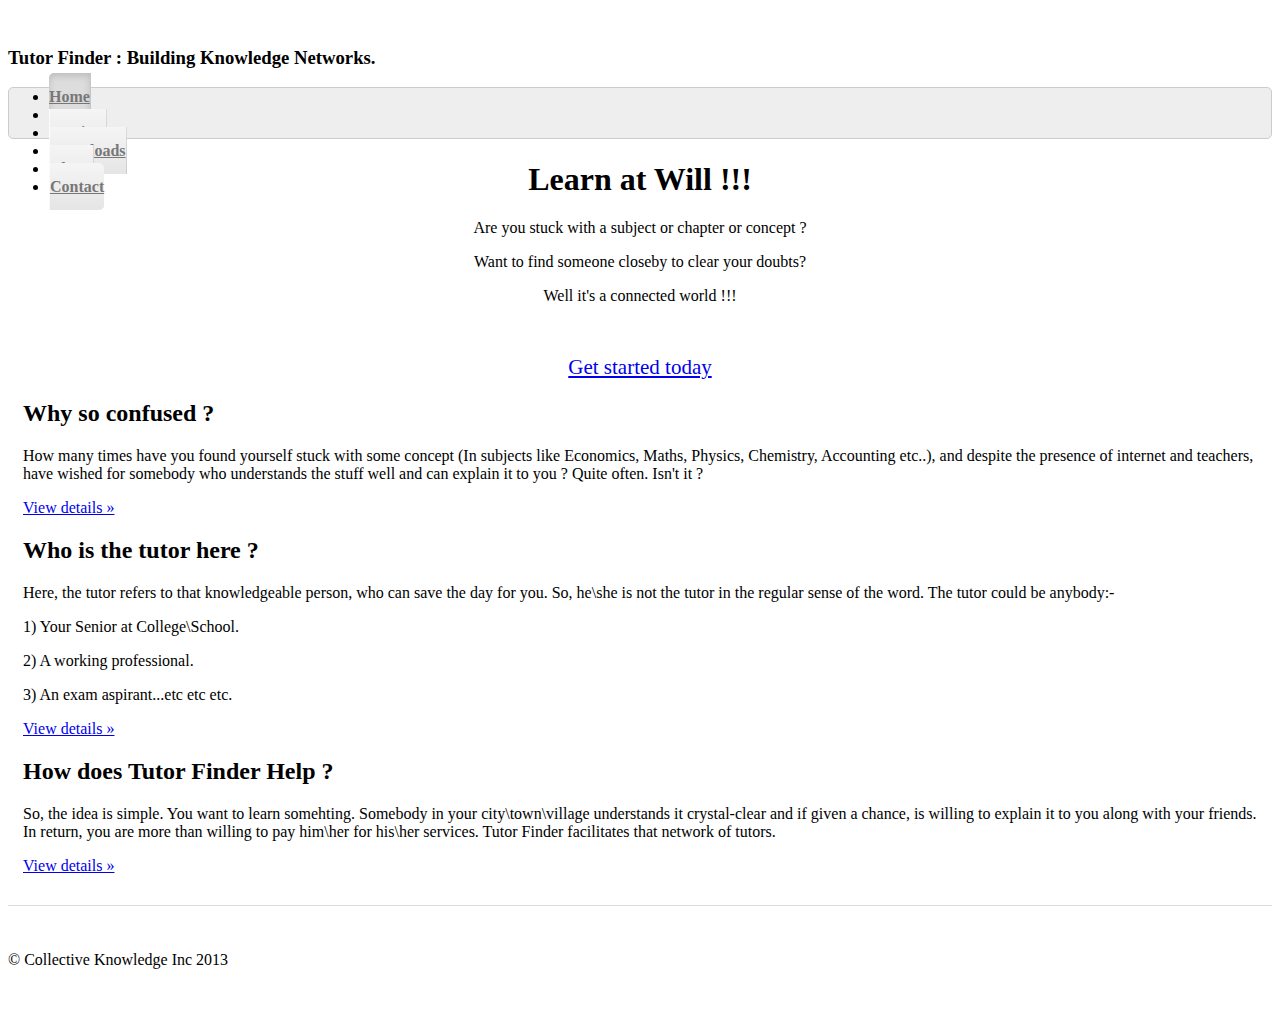
==== mywebsite/index.html @ fe5b40e6 "Added a new Folder named mywebsite" ====
<!DOCTYPE html>
<html lang="en">
  <head>
    <meta charset="utf-8">
    <meta name="viewport" content="width=device-width, initial-scale=1.0">
    <meta name="description" content="">
    <meta name="author" content="">

    <title>Justified Nav Template for Bootstrap</title>

    <!-- Bootstrap core CSS -->
    <link href="../bootstrap/css/bootstrap.css" rel="stylesheet">

    <!-- Custom styles for this template -->
    <link href="justified-nav.css" rel="stylesheet">
  </head>

  <body>

    <div class="container">

      <div class="masthead">
        <h3 class="text-muted">Tutor Finder : Building Knowledge Networks.</h3>
        <ul class="nav navbar-nav nav-justified">
          <li class="active"><a href="#">Home</a></li>
          <li></li>
          <li><a href="#">Services</a></li>
          <li><a href="#">Downloads</a></li>
          <li><a href="#">About</a></li>
          <li><a href="#">Contact</a></li>
        </ul>
      </div>

      <!-- Jumbotron -->
      <div class="jumbotron">
        <h1>Learn at Will !!!</h1>
        <p class="lead">Are you stuck with a subject or chapter or concept ? </p>
        <p class="lead">Want to find someone closeby to clear your doubts?</p>
        <p class="lead">Well it's a connected world !!!</p>
        <p class="lead">&nbsp;</p>
        <p><a class="btn btn-large btn-success" href="#">Get started today</a></p>
      </div>


      <div class="body-content">

        <!-- Example row of columns -->
        <div class="row">
          <div class="col-lg-4">
            <h2>Why so confused ?</h2>
            <p>How many times have you found yourself stuck with some concept (In subjects like Economics, Maths, Physics, Chemistry, Accounting etc..), and despite the presence of internet and teachers, have wished for somebody who understands the stuff well and can explain it to you ? Quite often. Isn't it ?</p>
            <p><a class="btn btn-default" href="#">View details &raquo;</a></p>
          </div>
          <div class="col-lg-4">
            <h2>Who is the tutor here ?</h2>
            <p>Here, the tutor refers to that knowledgeable person, who can save the day for you. So, he\she is not the tutor in the regular sense of the word. The tutor could be anybody:-</p>
            <p>1) Your Senior at College\School.</p>
            <p>2) A working professional. </p>
            <p>3) An exam aspirant...etc etc etc.          </p>
            <p><a class="btn btn-default" href="#">View details &raquo;</a></p>
         </div>
          <div class="col-lg-4">
            <h2>How does Tutor Finder Help ?</h2>
            <p>So, the idea is simple. You want to learn somehting. Somebody in your city\town\village understands it crystal-clear and if given a chance, is willing to explain it to you along with your friends. In return, you are more than willing to pay him\her for his\her services. Tutor Finder facilitates that network of tutors.</p>
            <p><a class="btn btn-default" href="#">View details &raquo;</a></p>
          </div>
        </div>

      </div><!-- /.body-content -->

      <!-- Site footer -->
      <div class="footer">
        <p>&copy; Collective Knowledge Inc 2013</p>
      </div>

    </div> <!-- /container -->

  </body>
</html>
---- mywebsite/justified-nav.css ----
body {
  padding-top: 20px;
}

/* Everything but the jumbotron gets side spacing for mobile-first views */
.masthead,
.body-content,
.footer {
  padding-left: 15px;
  padding-right: 15px;
}

.footer {
  border-top: 1px solid #ddd;
  margin-top: 30px;
  padding-top: 29px;
  padding-bottom: 30px;
}

/* Main marketing message and sign up button */
.jumbotron {
  text-align: center;
  background-color: transparent;
}
.jumbotron .btn {
  font-size: 21px;
  padding: 14px 24px;
}

/* Customize the nav-justified links to be fill the entire space of the .navbar */
.nav-justified {
  max-height: 50px;
  background-color: #eee;
  border-radius: 5px;
  border: 1px solid #ccc;
}
.nav-justified > li > a {
  padding-top: 15px;
  padding-bottom: 15px;
  color: #777;
  font-weight: bold;
  text-align: center;
  border-left: 1px solid rgba(255,255,255,.75);
  border-right: 1px solid rgba(0,0,0,.1);
  background-color: #e5e5e5; /* Old browsers */
  background-repeat: repeat-x; /* Repeat the gradient */
  background-image: -moz-linear-gradient(top, #f5f5f5 0%, #e5e5e5 100%); /* FF3.6+ */
  background-image: -webkit-gradient(linear, left top, left bottom, color-stop(0%,#f5f5f5), color-stop(100%,#e5e5e5)); /* Chrome,Safari4+ */
  background-image: -webkit-linear-gradient(top, #f5f5f5 0%,#e5e5e5 100%); /* Chrome 10+,Safari 5.1+ */
  background-image: -ms-linear-gradient(top, #f5f5f5 0%,#e5e5e5 100%); /* IE10+ */
  background-image: -o-linear-gradient(top, #f5f5f5 0%,#e5e5e5 100%); /* Opera 11.10+ */
  filter: progid:DXImageTransform.Microsoft.gradient( startColorstr='#f5f5f5', endColorstr='#e5e5e5',GradientType=0 ); /* IE6-9 */
  background-image: linear-gradient(top, #f5f5f5 0%,#e5e5e5 100%); /* W3C */
}
.nav-justified > .active > a {
  background-color: #ddd;
  background-image: none;
  box-shadow: inset 0 3px 7px rgba(0,0,0,.15);
}
.nav-justified > li:first-child > a {
  border-left: 0;
  border-top-left-radius: 5px;
  border-bottom-left-radius: 5px;
}
.nav-justified > li:last-child > a {
  border-right: 0;
  border-top-right-radius: 5px;
  border-bottom-right-radius: 5px;
}


/* Responsive: Portrait tablets and up */
@media screen and (min-width: 768px) {
  /* Remove the padding we set earlier */
  .masthead,
  .marketing,
  .footer {
    padding-left: 0;
    padding-right: 0;
  }
}
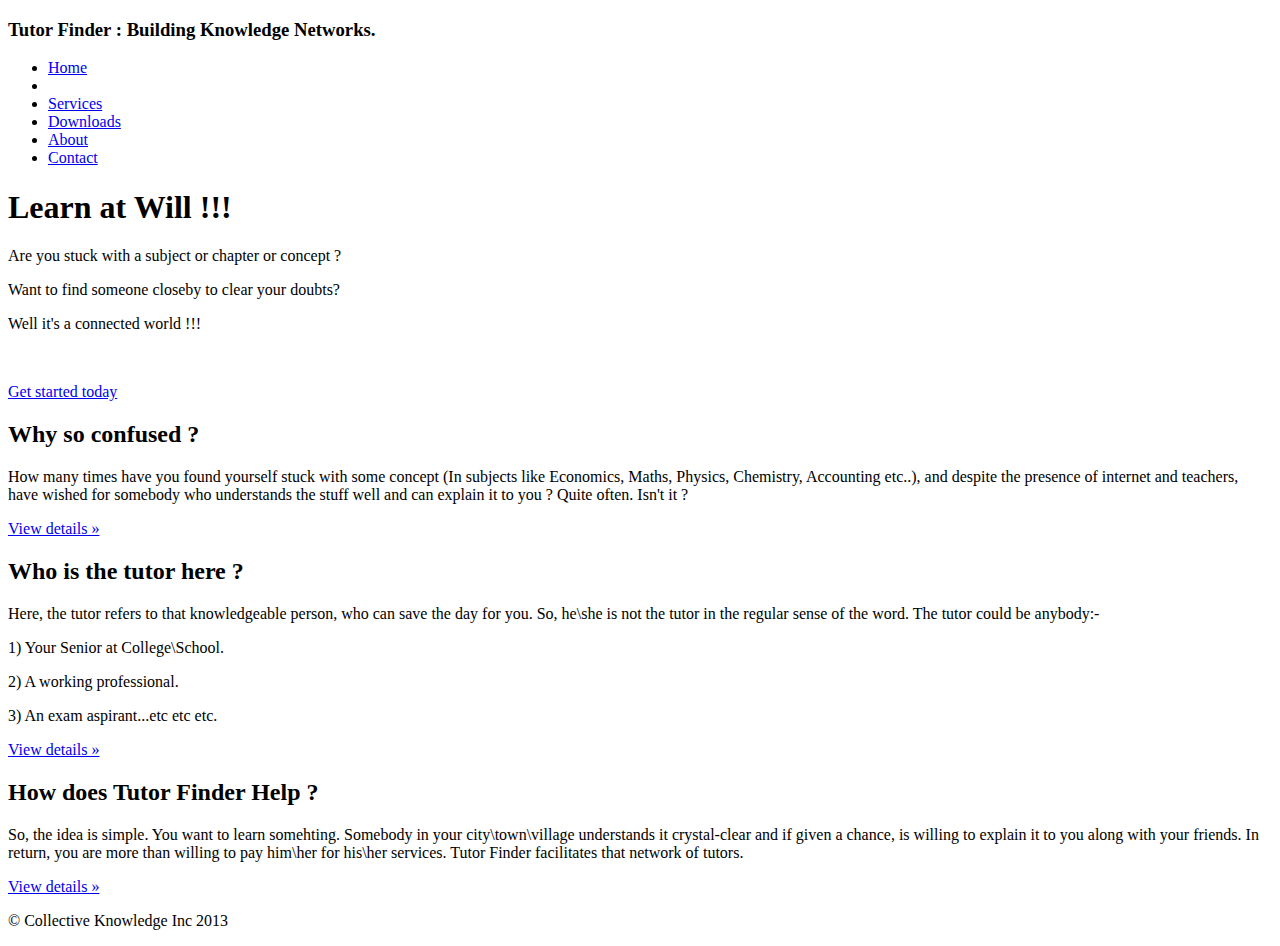
==== commit e09c3a24: "some more commits" ====
--- a/mywebsite/index.html
+++ b/mywebsite/index.html
@@ -10,10 +10,10 @@
     <title>Justified Nav Template for Bootstrap</title>
 
     <!-- Bootstrap core CSS -->
-    <link href="../bootstrap/css/bootstrap.css" rel="stylesheet">
+    <link href="public1/bootstrap/css/bootstrap.css" rel="stylesheet">
 
     <!-- Custom styles for this template -->
-    <link href="justified-nav.css" rel="stylesheet">
+    <link href="public1/mywebsite/justified-nav.css" rel="stylesheet">
   </head>
 
   <body>
@@ -77,4 +77,4 @@
     </div> <!-- /container -->
 
   </body>
-</html>+</html>
